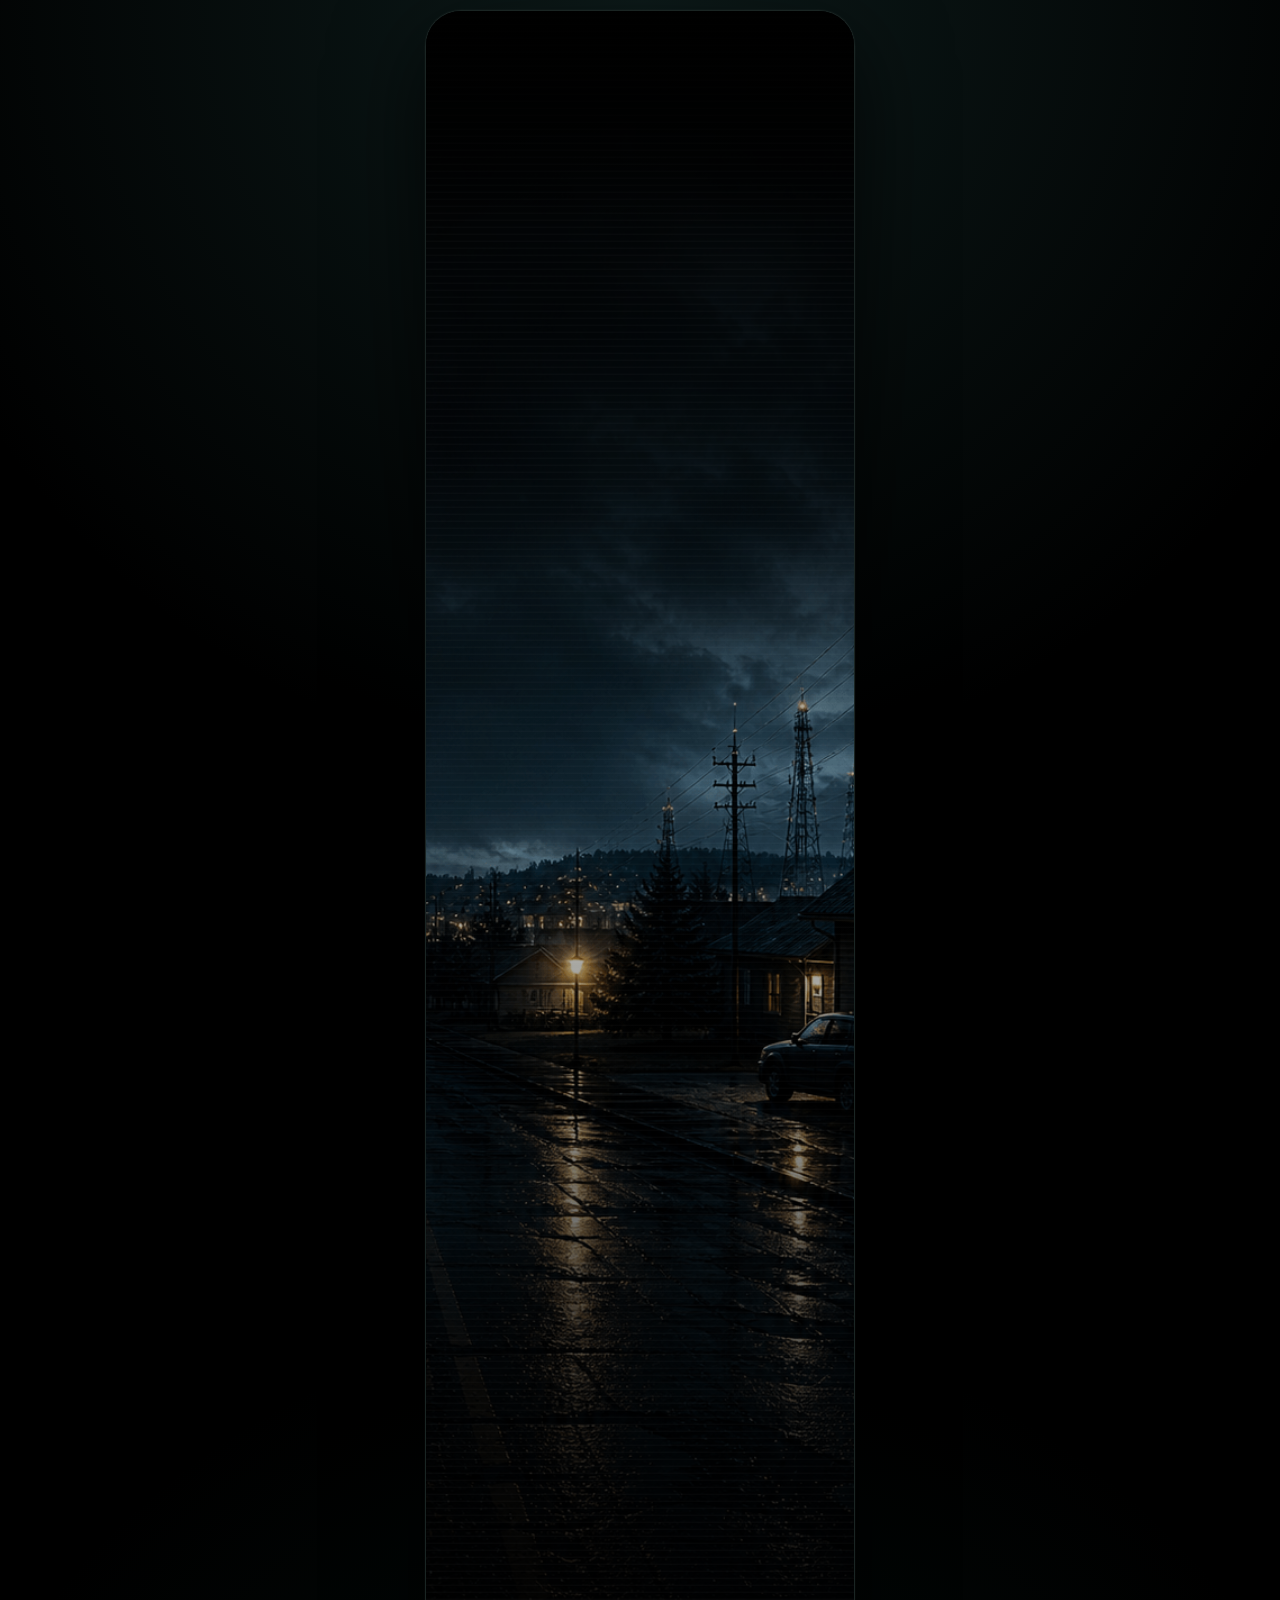
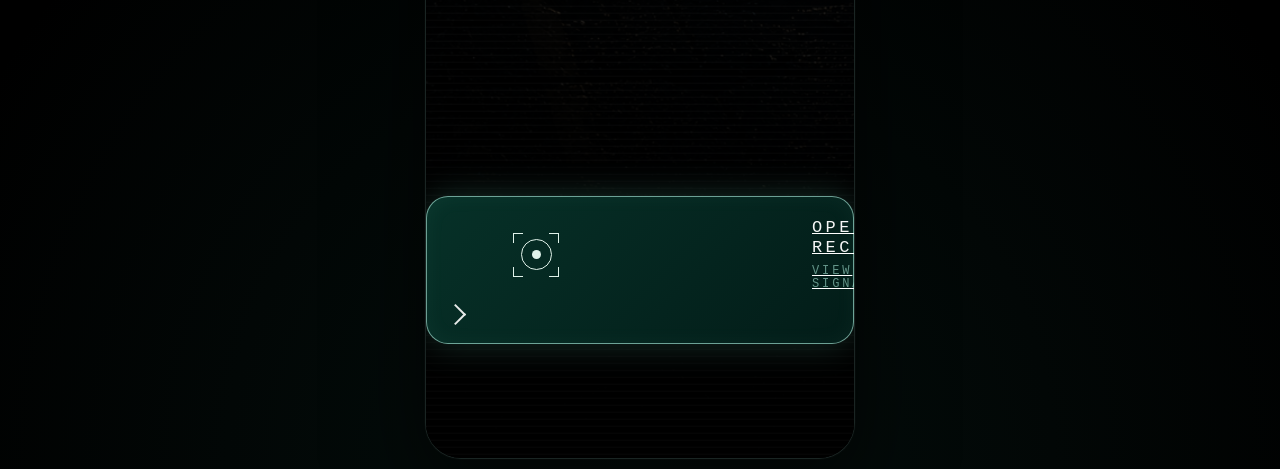
==== episode-1.html @ 71100e4d "Update episode-1.html" ====
<!doctype html>
<html lang="en">
<head>
  <meta charset="utf-8" />
  <meta name="viewport" content="width=device-width, initial-scale=1, viewport-fit=cover" />
  <meta name="theme-color" content="#050808" />
  <title>The Receiver — Signal 01</title>
  <link rel="stylesheet" href="./styles.css" />
</head>
<body>
  <main class="page">
    <section class="phone-shell episode-shell" aria-label="The Receiver Signal 01 screen">
      <img
        class="background-image"
        src="./assets/the_receiver_index_background.png"
        alt=""
        aria-hidden="true"
      />

      <div class="background-atmosphere" aria-hidden="true"></div>
      <div class="background-vignette episode-vignette" aria-hidden="true"></div>
      <div class="scanlines" aria-hidden="true"></div>
      <div class="top-fade episode-top-fade" aria-hidden="true"></div>

      <div class="episode-content">
        <header class="episode-header">
          <a class="back-link" href="./index.html" aria-label="Back to The Receiver">
            <span aria-hidden="true"></span>
          </a>

          <div class="episode-brand">
            <span class="episode-brand-mark" aria-hidden="true">
              <svg viewBox="0 0 48 48" role="img">
                <circle
                  cx="24"
                  cy="24"
                  r="22"
                  fill="none"
                  stroke="currentColor"
                  stroke-width="1.4"
                />
                <path
                  d="M6 24h10l3-8 5 18 5-26 5 16h8"
                  fill="none"
                  stroke="currentColor"
                  stroke-width="1.6"
                  stroke-linecap="round"
                  stroke-linejoin="round"
                />
              </svg>
            </span>
            <span>The Receiver</span>
          </div>
        </header>

        <section class="episode-title-block" aria-labelledby="episode-title">
          <p class="episode-kicker">Season 1 · Episode 1</p>
          <h1 id="episode-title">Signal 01</h1>
          <p class="episode-subtitle">The Night It Appeared</p>

          <div class="episode-wave-divider" aria-hidden="true">
            <span></span>
            <svg viewBox="0 0 120 24" focusable="false">
              <path d="M0 12H38L42 8L46 16L50 6L55 19L60 5L65 18L70 9L74 12H120" />
            </svg>
            <span></span>
          </div>
        </section>

        <section class="episode-story">
          <p>
            Brody Johnson is twenty-seven. He works late shifts at a distribution warehouse on the edge of Alder Reach, a small town in northern Ontario. Most people call it industrial. Brody calls it forgettable.
          </p>

          <p>
            The town sits beneath a web of towers and lines that hum day and night. Microwave dishes. Power stations. Fiber hubs. Infrastructure people drive past without thinking about. It’s not a place you visit. It’s a place you live your life in. Quiet. Cold. Predictable.
          </p>

          <p>
            On a Thursday in early October, Brody stepped onto his back deck during a break. He was taking a picture of the rain coming down Harding Street.
          </p>

          <p>
            That’s when he saw it.
          </p>

          <p>
            In the phone’s screen, something appeared in the frame that wasn’t on the deck.
          </p>

          <p>
            It looked like a piece of machinery — part lamp, part signal, part old instrument. Dark metal. Glass.
          </p>

          <p>
            It stayed there when he moved the phone. Not in the world exactly. In the frame.
          </p>

          <p>
            Brody doesn’t know what it is. But it feels like it’s trying to communicate.
          </p>
        </section>

        <aside class="signal-card">
          <div class="signal-card-icon" aria-hidden="true">
            <svg viewBox="0 0 48 48">
              <circle cx="24" cy="24" r="20" fill="none" stroke="currentColor" stroke-width="1.2" />
              <path d="M6 24h10l3-8 5 18 5-26 5 16h8" fill="none" stroke="currentColor" stroke-width="1.5" stroke-linecap="round" stroke-linejoin="round" />
            </svg>
          </div>

          <div>
            <h2>A recorded signal remains.</h2>
            <p>
              What does the signal mean? Is it trying to communicate something? Look closely. If it is, answer through the Receiver.
            </p>
          </div>
        </aside>

        <section class="episode-actions">
          <!-- Replace ./assets/signal-01.usdz with your final USDZ file path. -->
          <a
            class="primary-action episode-primary-action"
            href="./assets/signal-01.usdz"
            rel="ar"
            data-action="open-receiver"
          >
            <!-- Apple Quick Look prefers an image child inside rel=ar links.
                 This transparent SVG keeps the markup compatible without affecting the layout. -->
            <img
              class="ar-anchor-image"
              src="data:image/svg+xml,%3Csvg xmlns='http://www.w3.org/2000/svg' width='1' height='1'%3E%3C/svg%3E"
              alt=""
              aria-hidden="true"
            />

            <span class="action-icon receiver-icon" aria-hidden="true">
              <span class="corner top-left"></span>
              <span class="corner top-right"></span>
              <span class="corner bottom-left"></span>
              <span class="corner bottom-right"></span>
              <span class="target-ring"></span>
            </span>

            <span class="action-text">
              <span class="action-title">Open the Receiver</span>
              <span class="action-subtitle">View Signal 01</span>
            </span>

            <span class="chevron" aria-hidden="true"></span>
          </a>

          <form class="response-panel" data-response-form>
            <label for="signal-response">
              If you think the signal is trying to communicate, how would you respond?
            </label>

            <div class="response-row">
              <input
                id="signal-response"
                name="signal-response"
                type="text"
                autocomplete="off"
                placeholder="Type your response..."
                data-response-input
              />

              <button type="submit">
                Talk to the Signal
                <span aria-hidden="true"></span>
              </button>
            </div>

            <p class="response-message" data-response-message aria-live="polite"></p>
          </form>

          <div class="success-panel" data-success-panel hidden>
            <div class="success-icon" aria-hidden="true">✓</div>

            <div class="success-copy">
              <h2>Communication received</h2>
              <p>
                The signal in the lamp glows as if it received the communication back, then disappears entirely.
              </p>
            </div>

            <a class="signal-02-link" href="./episode-2.html">
              <span>Signal 02 is now open</span>
              <span aria-hidden="true"></span>
            </a>
          </div>

          <p class="device-note">
            This experience is only available on iPhone or iPad.
          </p>
        </section>
      </div>
    </section>
  </main>

  <script src="./script.js"></script>
</body>
</html>
---- styles.css ----
:root {
  --bg: #050808;
  --text: rgba(255, 255, 255, 0.94);
  --receiver-green: #a8e8d8;
  --receiver-green-muted: rgba(168, 232, 216, 0.58);
  --receiver-glow: rgba(120, 255, 220, 0.18);
  --radius-phone: 36px;
  --radius-card: 22px;
  --font-sans: Inter, ui-sans-serif, system-ui, -apple-system, BlinkMacSystemFont, "Segoe UI", sans-serif;
  --font-mono: "SF Mono", "IBM Plex Mono", "Roboto Mono", ui-monospace, Menlo, Monaco, Consolas, monospace;
}

* {
  box-sizing: border-box;
}

html,
body {
  min-height: 100%;
  margin: 0;
  background: #000;
  color: var(--text);
  font-family: var(--font-sans);
}

button,
input,
textarea {
  font: inherit;
}

button {
  cursor: pointer;
}

.page {
  min-height: 100vh;
  width: 100%;
  display: grid;
  place-items: center;
  padding: 10px;
  background:
    radial-gradient(circle at 50% 0%, rgba(40, 84, 82, 0.32), transparent 36%),
    radial-gradient(circle at 50% 100%, rgba(20, 70, 60, 0.22), transparent 35%),
    #000;
}

.phone-shell {
  position: relative;
  width: min(100%, 430px);
  min-height: 860px;
  overflow: hidden;
  border-radius: var(--radius-phone);
  border: 1px solid rgba(168, 232, 216, 0.13);
  background: var(--bg);
  box-shadow:
    0 30px 90px rgba(0, 0, 0, 0.72),
    0 0 0 1px rgba(255, 255, 255, 0.02),
    inset 0 0 0 1px rgba(255, 255, 255, 0.035);
}

.background-image {
  position: absolute;
  inset: 0;
  width: 100%;
  height: 100%;
  min-height: 860px;
  object-fit: cover;
  object-position: center center;
  opacity: 1;
  pointer-events: none;
}

.background-atmosphere {
  position: absolute;
  inset: 0;
  background:
    radial-gradient(circle at 50% 35%, rgba(8, 26, 28, 0.06), transparent 30%),
    radial-gradient(circle at 50% 86%, rgba(0, 0, 0, 0.36), transparent 36%);
  pointer-events: none;
}

.background-vignette {
  position: absolute;
  inset: 0;
  background:
    linear-gradient(
      180deg,
      rgba(0, 0, 0, 0.78) 0%,
      rgba(0, 0, 0, 0.48) 18%,
      rgba(0, 0, 0, 0.18) 38%,
      rgba(0, 0, 0, 0.58) 62%,
      rgba(0, 0, 0, 0.94) 100%
    ),
    radial-gradient(circle at 50% 50%, transparent 32%, rgba(0, 0, 0, 0.68) 100%);
  pointer-events: none;
}

.scanlines {
  position: absolute;
  inset: 0;
  opacity: 0.032;
  background-image: linear-gradient(
    to bottom,
    transparent 0,
    transparent 5px,
    rgba(255, 255, 255, 0.6) 6px
  );
  background-size: 100% 7px;
  pointer-events: none;
}

.top-fade {
  position: absolute;
  inset: 0 0 auto 0;
  height: 220px;
  background:
    linear-gradient(
      to bottom,
      rgba(0, 0, 0, 0.92) 0%,
      rgba(0, 0, 0, 0.74) 44%,
      rgba(0, 0, 0, 0.38) 72%,
      transparent 100%
    );
  pointer-events: none;
}

.content {
  position: relative;
  z-index: 2;
  min-height: 860px;
  display: flex;
  flex-direction: column;
  padding: 0 36px 34px;
}

.hero {
  margin-top: 220px;
}

.hero h1 {
  margin: 0;
  font-family: var(--font-mono);
  font-weight: 300;
  font-size: 52px;
  line-height: 1.15;
  letter-spacing: 0.24em;
  text-transform: uppercase;
  color: #fff;
  text-shadow:
    0 0 12px rgba(255, 255, 255, 0.46),
    0 0 32px rgba(168, 232, 216, 0.12);
}

.wave-divider {
  display: flex;
  align-items: center;
  gap: 12px;
  margin-top: 26px;
  color: rgba(255, 255, 255, 0.32);
}

.divider-line {
  height: 1px;
  flex: 1;
  background: rgba(255, 255, 255, 0.22);
}

.wave-divider svg {
  width: 56px;
  height: 18px;
}

.wave-divider path {
  fill: none;
  stroke: currentColor;
  stroke-width: 1.25;
  stroke-linecap: round;
  stroke-linejoin: round;
}

.story-copy {
  max-width: 335px;
  margin: 32px 0 0;
  color: rgba(244, 244, 245, 0.92);
  font-size: 18px;
  line-height: 1.58;
  letter-spacing: -0.012em;
  text-shadow: 0 1px 16px rgba(0, 0, 0, 0.35);
}

.story-copy-last {
  margin-top: 24px;
}

.actions {
  margin-top: auto;
  padding-top: 38px;
  display: grid;
  gap: 16px;
}

.primary-action,
.secondary-action {
  width: 100%;
  min-height: 91px;
  display: grid;
  grid-template-columns: 48px 1fr 20px;
  align-items: center;
  gap: 16px;
  text-align: left;
  border-radius: var(--radius-card);
  backdrop-filter: blur(12px);
  transition:
    transform 160ms ease,
    border-color 160ms ease,
    background 160ms ease,
    box-shadow 160ms ease;
}

.primary-action {
  padding: 21px;
  border: 1px solid rgba(168, 232, 216, 0.64);
  color: #fff;
  background:
    linear-gradient(135deg, rgba(8, 61, 50, 0.80), rgba(3, 34, 29, 0.82));
  box-shadow:
    0 0 34px var(--receiver-glow),
    inset 0 0 22px rgba(167, 243, 208, 0.045);
}

.secondary-action {
  padding: 21px;
  border: 1px solid rgba(255, 255, 255, 0.13);
  color: rgba(255, 255, 255, 0.58);
  background:
    linear-gradient(135deg, rgba(0, 0, 0, 0.48), rgba(10, 10, 10, 0.28));
  box-shadow: inset 0 0 20px rgba(255, 255, 255, 0.025);
}

.primary-action:hover,
.secondary-action:hover {
  transform: translateY(-1px);
}

.primary-action:hover {
  border-color: rgba(206, 255, 243, 0.82);
  box-shadow:
    0 0 42px rgba(120, 255, 220, 0.23),
    inset 0 0 18px rgba(167, 243, 208, 0.08);
}

.secondary-action:hover {
  border-color: rgba(255, 255, 255, 0.20);
  background: rgba(255, 255, 255, 0.04);
}

.action-icon {
  width: 48px;
  height: 48px;
  flex: 0 0 auto;
}

.receiver-icon {
  position: relative;
  display: grid;
  place-items: center;
  color: rgba(236, 253, 245, 0.95);
}

.target-ring {
  width: 31px;
  height: 31px;
  border: 1.4px solid currentColor;
  border-radius: 50%;
  position: relative;
}

.target-ring::after {
  content: "";
  position: absolute;
  inset: 10px;
  border-radius: 50%;
  background: currentColor;
}

.corner {
  position: absolute;
  width: 10px;
  height: 10px;
  color: currentColor;
}

.top-left {
  left: 1px;
  top: 2px;
  border-left: 1.5px solid currentColor;
  border-top: 1.5px solid currentColor;
}

.top-right {
  right: 1px;
  top: 2px;
  border-right: 1.5px solid currentColor;
  border-top: 1.5px solid currentColor;
}

.bottom-left {
  left: 1px;
  bottom: 2px;
  border-left: 1.5px solid currentColor;
  border-bottom: 1.5px solid currentColor;
}

.bottom-right {
  right: 1px;
  bottom: 2px;
  border-right: 1.5px solid currentColor;
  border-bottom: 1.5px solid currentColor;
}

.list-icon {
  display: grid;
  place-content: center;
  gap: 5px;
  width: 48px;
  height: 48px;
  border: 1px solid rgba(255, 255, 255, 0.12);
  border-radius: 14px;
  background: rgba(255, 255, 255, 0.035);
}

.list-icon span {
  width: 22px;
  height: 2px;
  background: currentColor;
  border-radius: 999px;
  opacity: 0.72;
}

.action-text {
  min-width: 0;
  display: grid;
  gap: 7px;
}

.action-title {
  display: block;
  font-family: var(--font-mono);
  font-size: 17px;
  line-height: 1.18;
  text-transform: uppercase;
  letter-spacing: 0.20em;
  color: rgba(255, 255, 255, 0.96);
}

.secondary-action .action-title {
  color: rgba(255, 255, 255, 0.62);
}

.action-subtitle {
  display: block;
  font-family: var(--font-mono);
  font-size: 12px;
  line-height: 1.1;
  text-transform: uppercase;
  letter-spacing: 0.24em;
  color: var(--receiver-green-muted);
}

.secondary-action .action-subtitle {
  color: rgba(255, 255, 255, 0.35);
}

.chevron {
  width: 15px;
  height: 15px;
  border-top: 2px solid currentColor;
  border-right: 2px solid currentColor;
  transform: rotate(45deg);
  opacity: 0.9;
}

.secondary-action .chevron {
  opacity: 0.58;
}

@media (max-width: 420px) {
  .page {
    padding: 0;
    display: block;
  }

  .phone-shell {
    width: 100%;
    min-height: 100vh;
    border-radius: 0;
    border: 0;
  }

  .background-image {
    min-height: 100vh;
  }

  .content {
    min-height: 100vh;
    padding-left: 28px;
    padding-right: 28px;
    padding-bottom: max(28px, env(safe-area-inset-bottom));
  }

  .hero {
    margin-top: 205px;
  }

  .hero h1 {
    font-size: 47px;
    letter-spacing: 0.22em;
  }

  .story-copy {
    font-size: 18px;
  }

  .primary-action,
  .secondary-action {
    grid-template-columns: 48px 1fr 18px;
    gap: 14px;
    padding-left: 20px;
    padding-right: 20px;
  }

  .action-title {
    font-size: 16px;
    letter-spacing: 0.18em;
  }

  .action-subtitle {
    font-size: 11px;
    letter-spacing: 0.22em;
  }
}

@media (max-width: 360px) {
  .content {
    padding-left: 22px;
    padding-right: 22px;
  }

  .hero {
    margin-top: 185px;
  }

  .hero h1 {
    font-size: 42px;
    letter-spacing: 0.19em;
  }

  .story-copy {
    font-size: 17px;
  }

  .action-title {
    font-size: 15px;
    letter-spacing: 0.14em;
  }
}

@media (prefers-reduced-motion: reduce) {
  *,
  *::before,
  *::after {
    transition: none !important;
    animation: none !important;
  }
}
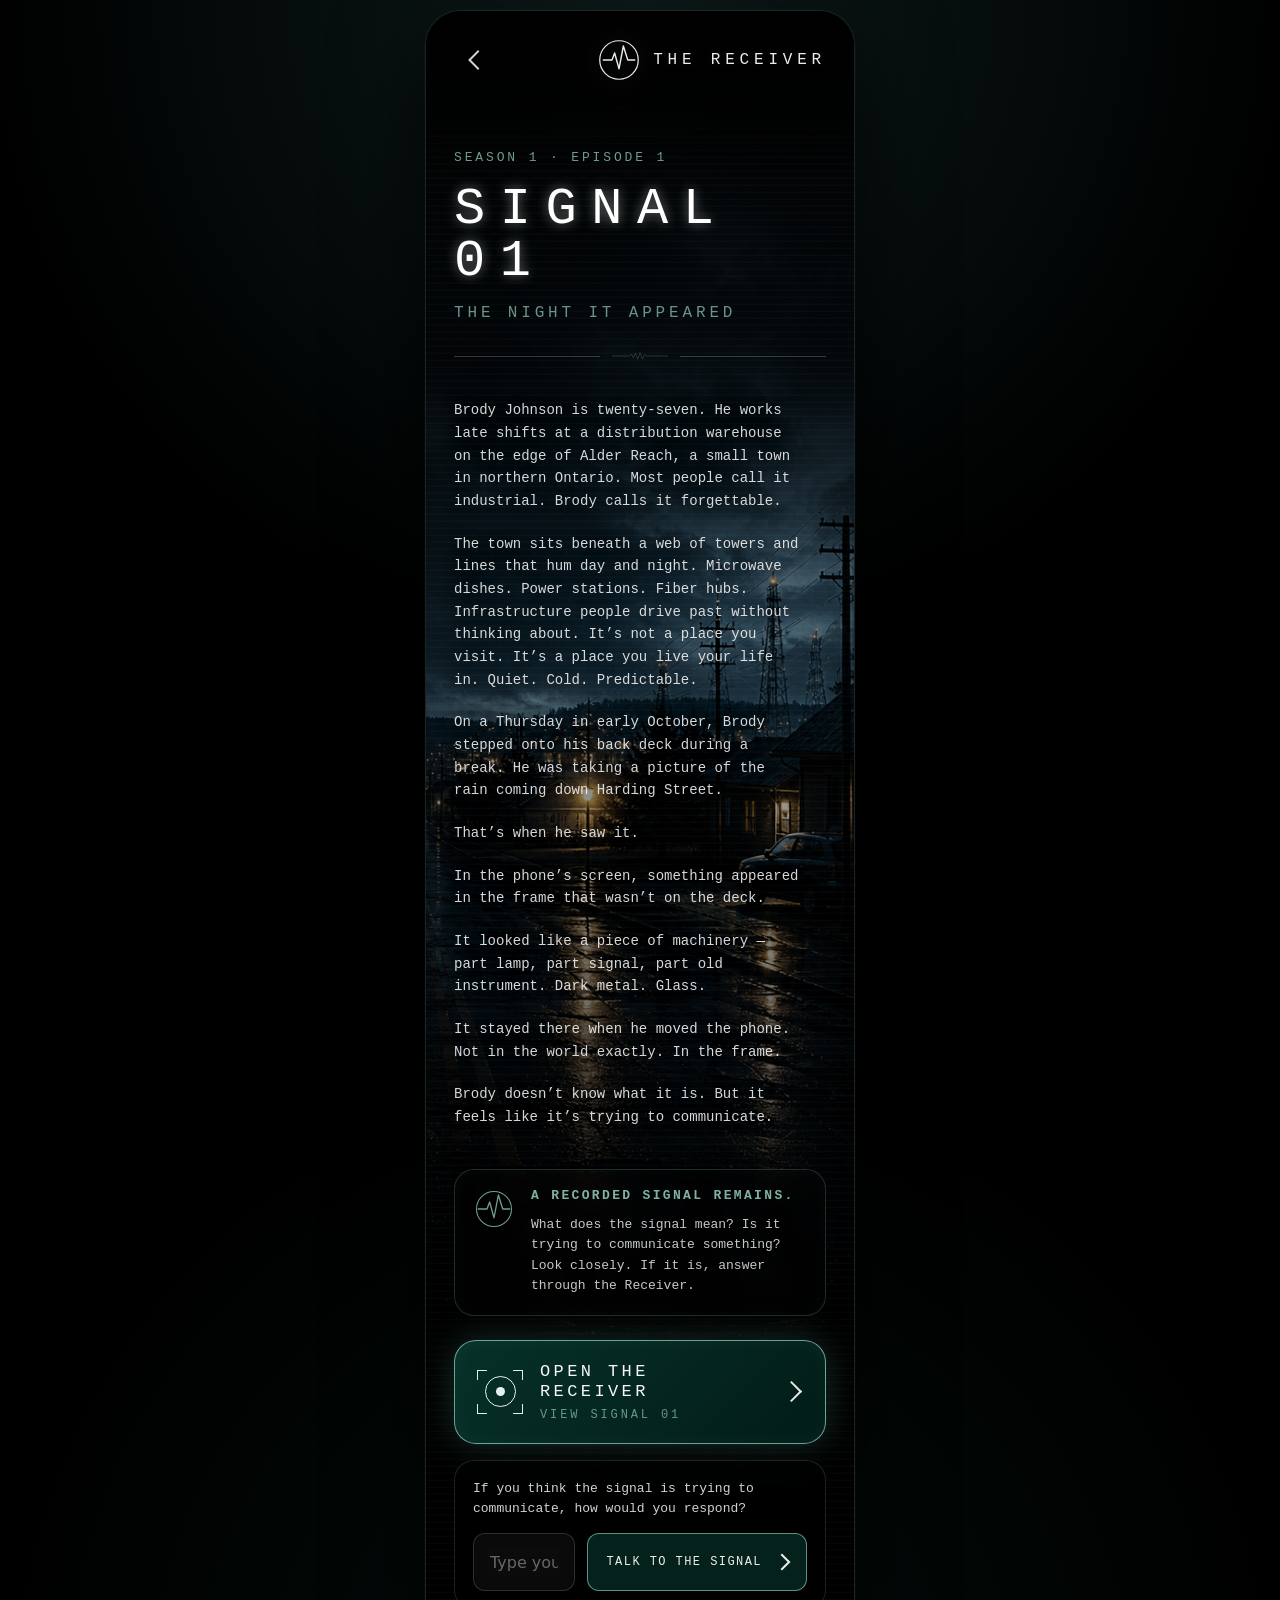
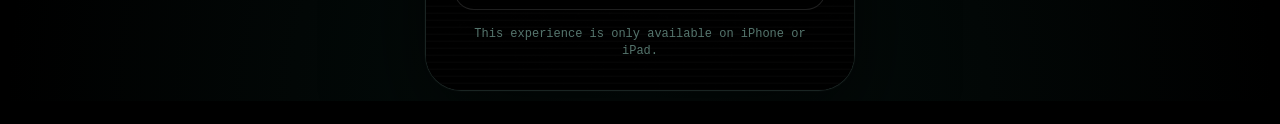
==== commit 807cf165: "Update episode-1.html" ====
--- a/episode-1.html
+++ b/episode-1.html
@@ -118,15 +118,12 @@
         </aside>
 
         <section class="episode-actions">
-          <!-- Replace ./assets/signal-01.usdz with your final USDZ file path. -->
           <a
             class="primary-action episode-primary-action"
             href="./assets/signal-01.usdz"
             rel="ar"
             data-action="open-receiver"
           >
-            <!-- Apple Quick Look prefers an image child inside rel=ar links.
-                 This transparent SVG keeps the markup compatible without affecting the layout. -->
             <img
               class="ar-anchor-image"
               src="data:image/svg+xml,%3Csvg xmlns='http://www.w3.org/2000/svg' width='1' height='1'%3E%3C/svg%3E"
@@ -165,19 +162,28 @@
                 data-response-input
               />
 
-              <button type="submit">
+              <button type="submit" data-response-submit>
                 Talk to the Signal
                 <span aria-hidden="true"></span>
               </button>
             </div>
-
-            <p class="response-message" data-response-message aria-live="polite"></p>
           </form>
 
-          <div class="success-panel" data-success-panel hidden>
-            <div class="success-icon" aria-hidden="true">✓</div>
-
-            <div class="success-copy">
+          <div class="reaction-panel reaction-panel-failed" data-failure-panel hidden>
+            <div class="reaction-icon" aria-hidden="true">—</div>
+
+            <div class="reaction-copy">
+              <h2>The signal did not react</h2>
+              <p>
+                It must be expecting something else.
+              </p>
+            </div>
+          </div>
+
+          <div class="reaction-panel reaction-panel-success" data-success-panel hidden>
+            <div class="reaction-icon" aria-hidden="true">✓</div>
+
+            <div class="reaction-copy">
               <h2>Communication received</h2>
               <p>
                 The signal in the lamp glows as if it received the communication back, then disappears entirely.
--- a/styles.css
+++ b/styles.css
@@ -474,3 +474,464 @@
     animation: none !important;
   }
 }
+/* Episode 1 page */
+
+.episode-shell {
+  min-height: 980px;
+}
+
+.episode-vignette {
+  background:
+    linear-gradient(
+      180deg,
+      rgba(0, 0, 0, 0.76) 0%,
+      rgba(0, 0, 0, 0.48) 18%,
+      rgba(0, 0, 0, 0.28) 36%,
+      rgba(0, 0, 0, 0.72) 74%,
+      rgba(0, 0, 0, 0.98) 100%
+    ),
+    radial-gradient(circle at 50% 50%, transparent 30%, rgba(0, 0, 0, 0.72) 100%);
+}
+
+.episode-top-fade {
+  height: 170px;
+  background:
+    linear-gradient(
+      to bottom,
+      rgba(0, 0, 0, 0.92) 0%,
+      rgba(0, 0, 0, 0.68) 58%,
+      transparent 100%
+    );
+}
+
+.episode-content {
+  position: relative;
+  z-index: 2;
+  min-height: 980px;
+  display: flex;
+  flex-direction: column;
+  padding: 28px 28px 30px;
+}
+
+.episode-header {
+  display: flex;
+  align-items: center;
+  justify-content: space-between;
+}
+
+.back-link {
+  position: relative;
+  width: 42px;
+  height: 42px;
+  display: grid;
+  place-items: center;
+  border-radius: 50%;
+  color: rgba(255, 255, 255, 0.82);
+  text-decoration: none;
+}
+
+.back-link span {
+  width: 14px;
+  height: 14px;
+  border-left: 2px solid currentColor;
+  border-bottom: 2px solid currentColor;
+  transform: rotate(45deg);
+  margin-left: 6px;
+}
+
+.episode-brand {
+  display: inline-flex;
+  align-items: center;
+  gap: 13px;
+  font-family: var(--font-mono);
+  font-size: 16px;
+  text-transform: uppercase;
+  letter-spacing: 0.30em;
+  color: rgba(255, 255, 255, 0.92);
+  text-shadow: 0 0 14px rgba(255, 255, 255, 0.12);
+}
+
+.episode-brand-mark {
+  display: grid;
+  place-items: center;
+  width: 42px;
+  height: 42px;
+  color: rgba(255, 255, 255, 0.92);
+  border-radius: 50%;
+  background: rgba(0, 0, 0, 0.28);
+  filter: drop-shadow(0 0 14px rgba(205, 255, 244, 0.10));
+}
+
+.episode-brand-mark svg {
+  width: 42px;
+  height: 42px;
+}
+
+.episode-title-block {
+  margin-top: 70px;
+}
+
+.episode-kicker {
+  margin: 0;
+  font-family: var(--font-mono);
+  font-size: 13px;
+  line-height: 1;
+  text-transform: uppercase;
+  letter-spacing: 0.22em;
+  color: rgba(168, 232, 216, 0.66);
+}
+
+.episode-title-block h1 {
+  margin: 20px 0 0;
+  font-family: var(--font-mono);
+  font-weight: 300;
+  font-size: 52px;
+  line-height: 1;
+  text-transform: uppercase;
+  letter-spacing: 0.28em;
+  color: #fff;
+  text-shadow:
+    0 0 12px rgba(255, 255, 255, 0.42),
+    0 0 28px rgba(168, 232, 216, 0.12);
+}
+
+.episode-subtitle {
+  margin: 16px 0 0;
+  font-family: var(--font-mono);
+  font-size: 16px;
+  line-height: 1.2;
+  text-transform: uppercase;
+  letter-spacing: 0.24em;
+  color: rgba(168, 232, 216, 0.62);
+}
+
+.episode-wave-divider {
+  display: flex;
+  align-items: center;
+  gap: 12px;
+  margin-top: 24px;
+  color: rgba(255, 255, 255, 0.28);
+}
+
+.episode-wave-divider span {
+  height: 1px;
+  flex: 1;
+  background: rgba(255, 255, 255, 0.20);
+}
+
+.episode-wave-divider svg {
+  width: 56px;
+  height: 18px;
+}
+
+.episode-wave-divider path {
+  fill: none;
+  stroke: currentColor;
+  stroke-width: 1.25;
+  stroke-linecap: round;
+  stroke-linejoin: round;
+}
+
+.episode-story {
+  margin-top: 34px;
+  max-width: 345px;
+  font-family: var(--font-mono);
+  font-size: 14px;
+  line-height: 1.62;
+  color: rgba(245, 245, 245, 0.88);
+  text-shadow: 0 1px 16px rgba(0, 0, 0, 0.42);
+}
+
+.episode-story p {
+  margin: 0 0 20px;
+}
+
+.signal-card {
+  margin-top: 20px;
+  display: grid;
+  grid-template-columns: 42px 1fr;
+  gap: 16px;
+  padding: 18px;
+  border-radius: 20px;
+  border: 1px solid rgba(168, 232, 216, 0.18);
+  background: rgba(0, 0, 0, 0.36);
+  box-shadow:
+    inset 0 0 18px rgba(167, 243, 208, 0.025),
+    0 18px 40px rgba(0, 0, 0, 0.24);
+  backdrop-filter: blur(10px);
+}
+
+.signal-card-icon {
+  color: rgba(168, 232, 216, 0.68);
+}
+
+.signal-card-icon svg {
+  width: 42px;
+  height: 42px;
+}
+
+.signal-card h2 {
+  margin: 0;
+  font-family: var(--font-mono);
+  font-size: 13px;
+  line-height: 1.3;
+  text-transform: uppercase;
+  letter-spacing: 0.18em;
+  color: rgba(168, 232, 216, 0.76);
+}
+
+.signal-card p {
+  margin: 10px 0 0;
+  font-family: var(--font-mono);
+  font-size: 13px;
+  line-height: 1.58;
+  color: rgba(255, 255, 255, 0.78);
+}
+
+.episode-actions {
+  margin-top: 24px;
+  display: grid;
+  gap: 16px;
+}
+
+.episode-primary-action {
+  text-decoration: none;
+}
+
+.ar-anchor-image {
+  position: absolute;
+  width: 1px;
+  height: 1px;
+  opacity: 0;
+  pointer-events: none;
+}
+
+.response-panel {
+  display: grid;
+  gap: 14px;
+  padding: 18px;
+  border-radius: 20px;
+  border: 1px solid rgba(255, 255, 255, 0.12);
+  background: rgba(0, 0, 0, 0.38);
+  backdrop-filter: blur(10px);
+}
+
+.response-panel label {
+  font-family: var(--font-mono);
+  font-size: 13px;
+  line-height: 1.55;
+  color: rgba(255, 255, 255, 0.82);
+}
+
+.response-row {
+  display: grid;
+  grid-template-columns: 1fr auto;
+  gap: 12px;
+}
+
+.response-row input {
+  min-width: 0;
+  width: 100%;
+  height: 58px;
+  padding: 0 16px;
+  border-radius: 12px;
+  border: 1px solid rgba(168, 232, 216, 0.18);
+  outline: none;
+  color: rgba(255, 255, 255, 0.92);
+  background: rgba(255, 255, 255, 0.045);
+  box-shadow: inset 0 0 14px rgba(0, 0, 0, 0.24);
+}
+
+.response-row input::placeholder {
+  color: rgba(255, 255, 255, 0.38);
+}
+
+.response-row input:focus {
+  border-color: rgba(168, 232, 216, 0.62);
+  box-shadow:
+    0 0 22px rgba(120, 255, 220, 0.10),
+    inset 0 0 14px rgba(0, 0, 0, 0.24);
+}
+
+.response-row button {
+  height: 58px;
+  min-width: 150px;
+  display: inline-flex;
+  align-items: center;
+  justify-content: center;
+  gap: 14px;
+  padding: 0 18px;
+  border-radius: 12px;
+  border: 1px solid rgba(168, 232, 216, 0.56);
+  font-family: var(--font-mono);
+  font-size: 12px;
+  line-height: 1;
+  text-transform: uppercase;
+  letter-spacing: 0.12em;
+  color: rgba(255, 255, 255, 0.92);
+  background: rgba(8, 61, 50, 0.54);
+}
+
+.response-row button span {
+  width: 12px;
+  height: 12px;
+  border-top: 2px solid currentColor;
+  border-right: 2px solid currentColor;
+  transform: rotate(45deg);
+}
+
+.response-message {
+  min-height: 22px;
+  margin: 0;
+  font-family: var(--font-mono);
+  font-size: 13px;
+  line-height: 1.5;
+}
+
+.response-message.is-error {
+  color: rgba(255, 92, 74, 0.94);
+}
+
+.success-panel {
+  display: grid;
+  grid-template-columns: 42px 1fr auto;
+  gap: 16px;
+  align-items: center;
+  padding: 18px;
+  border-radius: 20px;
+  border: 1px solid rgba(168, 232, 216, 0.45);
+  background: rgba(6, 78, 59, 0.28);
+  box-shadow:
+    0 0 28px rgba(120, 255, 220, 0.12),
+    inset 0 0 18px rgba(167, 243, 208, 0.035);
+}
+
+.success-icon {
+  display: grid;
+  place-items: center;
+  width: 42px;
+  height: 42px;
+  border-radius: 50%;
+  border: 1px solid rgba(168, 232, 216, 0.62);
+  color: rgba(213, 255, 243, 0.96);
+  font-size: 24px;
+}
+
+.success-copy h2 {
+  margin: 0;
+  font-family: var(--font-mono);
+  font-size: 13px;
+  line-height: 1.25;
+  text-transform: uppercase;
+  letter-spacing: 0.16em;
+  color: rgba(168, 232, 216, 0.80);
+}
+
+.success-copy p {
+  margin: 8px 0 0;
+  font-family: var(--font-mono);
+  font-size: 12px;
+  line-height: 1.45;
+  color: rgba(255, 255, 255, 0.84);
+}
+
+.signal-02-link {
+  display: grid;
+  grid-template-columns: 1fr auto;
+  align-items: center;
+  gap: 12px;
+  padding-left: 16px;
+  border-left: 1px solid rgba(168, 232, 216, 0.20);
+  font-family: var(--font-mono);
+  font-size: 13px;
+  line-height: 1.35;
+  text-transform: uppercase;
+  letter-spacing: 0.13em;
+  color: rgba(168, 232, 216, 0.86);
+  text-decoration: none;
+}
+
+.signal-02-link span:last-child {
+  width: 12px;
+  height: 12px;
+  border-top: 2px solid currentColor;
+  border-right: 2px solid currentColor;
+  transform: rotate(45deg);
+}
+
+.device-note {
+  margin: 0;
+  text-align: center;
+  font-family: var(--font-mono);
+  font-size: 12px;
+  line-height: 1.4;
+  color: rgba(168, 232, 216, 0.50);
+}
+
+@media (max-width: 420px) {
+  .episode-shell {
+    width: 100%;
+    min-height: 100vh;
+    border-radius: 0;
+    border: 0;
+  }
+
+  .episode-content {
+    min-height: 100vh;
+    padding: 24px 22px max(28px, env(safe-area-inset-bottom));
+  }
+
+  .episode-title-block {
+    margin-top: 58px;
+  }
+
+  .episode-title-block h1 {
+    font-size: 48px;
+    letter-spacing: 0.23em;
+  }
+
+  .episode-subtitle {
+    font-size: 14px;
+    letter-spacing: 0.20em;
+  }
+
+  .episode-story {
+    font-size: 13px;
+  }
+
+  .response-row {
+    grid-template-columns: 1fr;
+  }
+
+  .response-row button {
+    width: 100%;
+  }
+
+  .success-panel {
+    grid-template-columns: 42px 1fr;
+  }
+
+  .signal-02-link {
+    grid-column: 1 / -1;
+    padding-left: 0;
+    padding-top: 14px;
+    border-left: 0;
+    border-top: 1px solid rgba(168, 232, 216, 0.20);
+  }
+}
+
+@media (max-width: 360px) {
+  .episode-brand {
+    font-size: 14px;
+    letter-spacing: 0.22em;
+  }
+
+  .episode-title-block h1 {
+    font-size: 42px;
+    letter-spacing: 0.20em;
+  }
+
+  .episode-story {
+    font-size: 12.5px;
+  }
+}
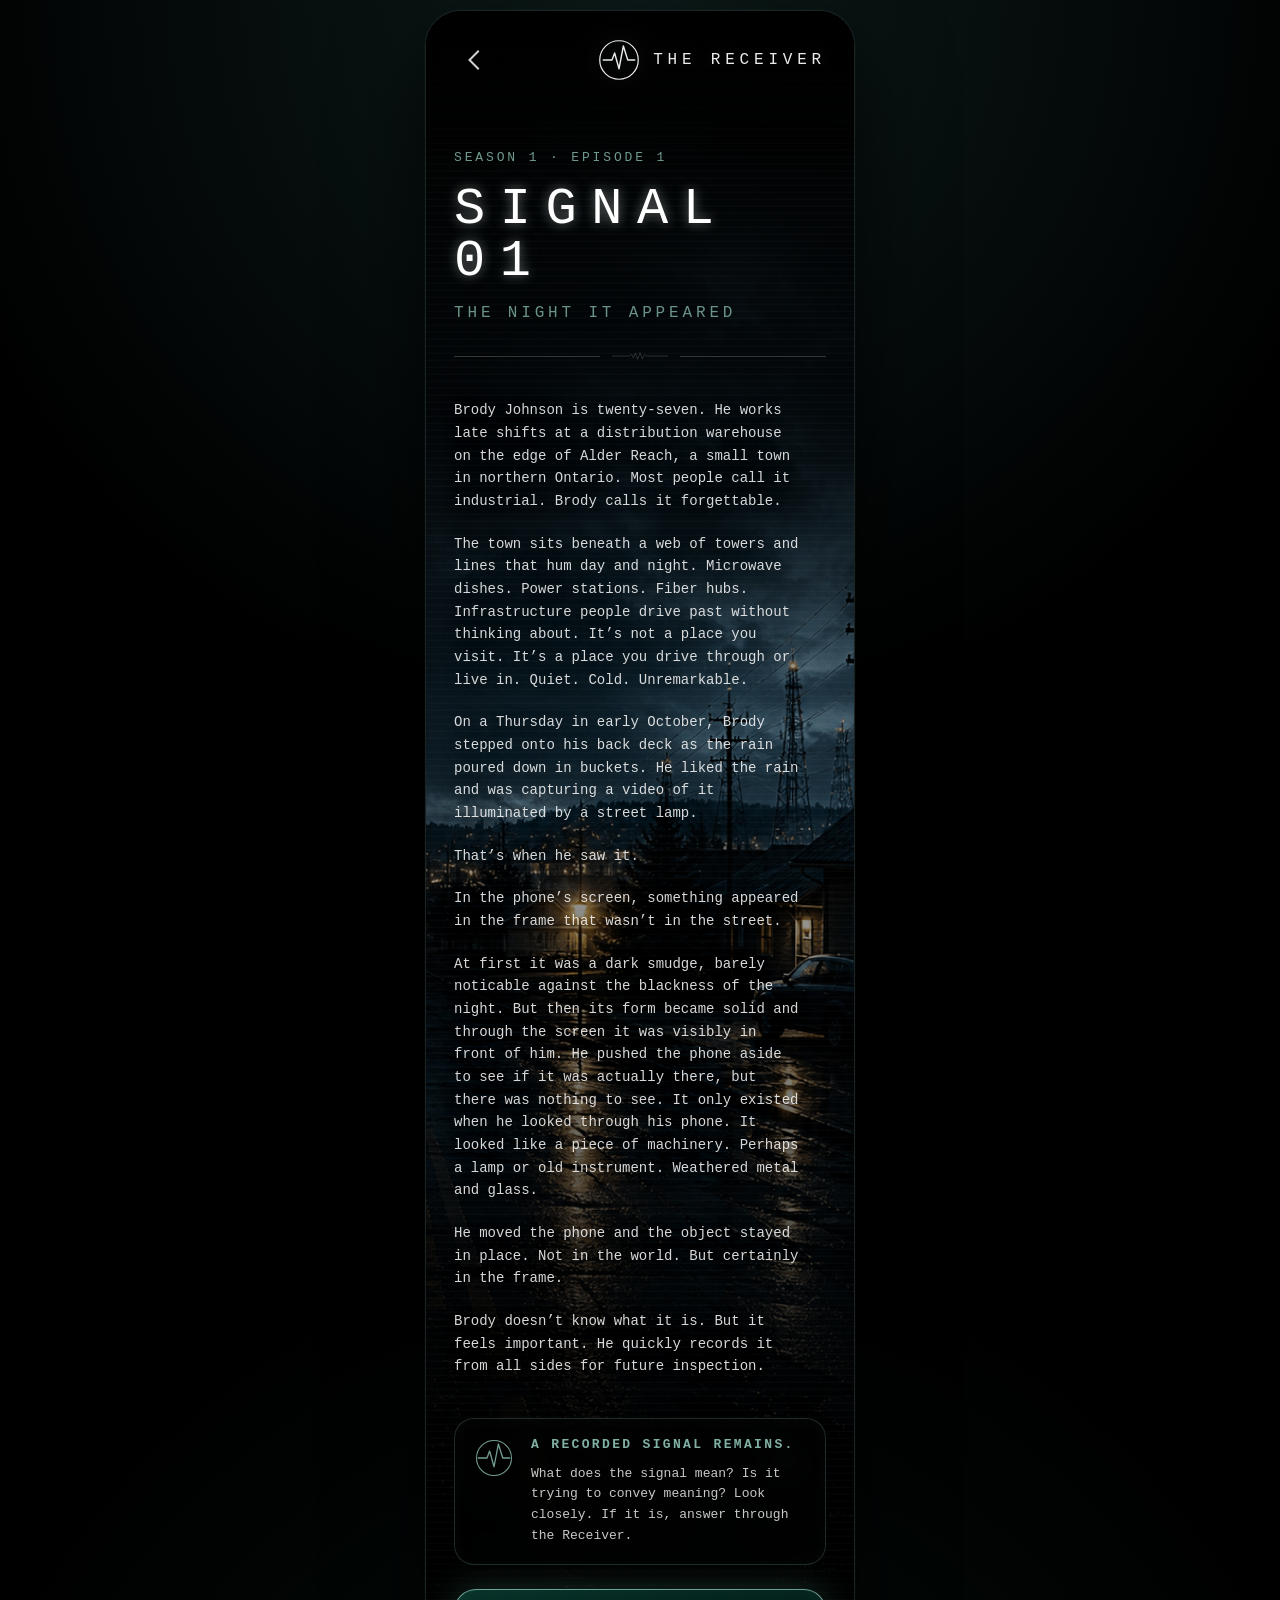
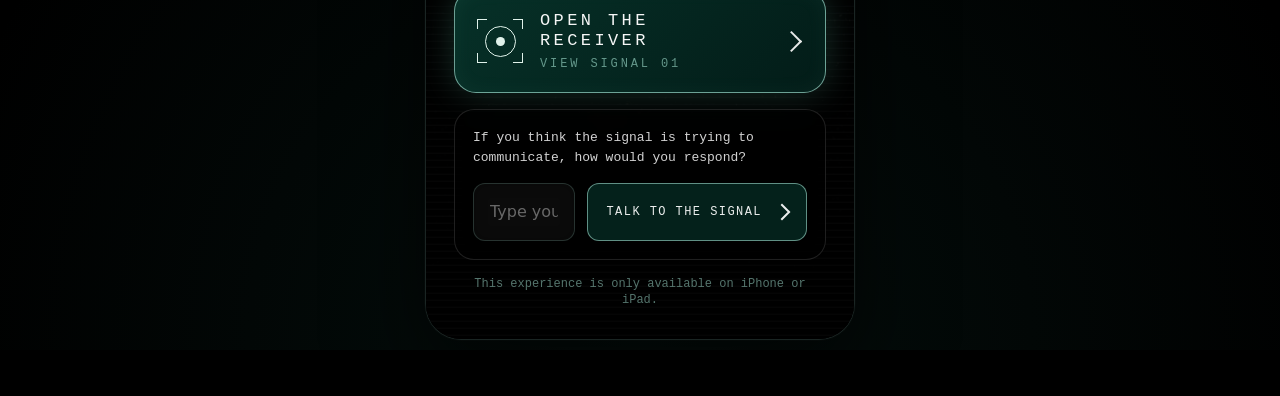
==== commit 995b2ac6: "Update episode-1.html" ====
--- a/episode-1.html
+++ b/episode-1.html
@@ -31,22 +31,8 @@
           <div class="episode-brand">
             <span class="episode-brand-mark" aria-hidden="true">
               <svg viewBox="0 0 48 48" role="img">
-                <circle
-                  cx="24"
-                  cy="24"
-                  r="22"
-                  fill="none"
-                  stroke="currentColor"
-                  stroke-width="1.4"
-                />
-                <path
-                  d="M6 24h10l3-8 5 18 5-26 5 16h8"
-                  fill="none"
-                  stroke="currentColor"
-                  stroke-width="1.6"
-                  stroke-linecap="round"
-                  stroke-linejoin="round"
-                />
+                <circle cx="24" cy="24" r="22" fill="none" stroke="currentColor" stroke-width="1.4" />
+                <path d="M6 24h10l3-8 5 18 5-26 5 16h8" fill="none" stroke="currentColor" stroke-width="1.6" stroke-linecap="round" stroke-linejoin="round" />
               </svg>
             </span>
             <span>The Receiver</span>
@@ -73,11 +59,11 @@
           </p>
 
           <p>
-            The town sits beneath a web of towers and lines that hum day and night. Microwave dishes. Power stations. Fiber hubs. Infrastructure people drive past without thinking about. It’s not a place you visit. It’s a place you live your life in. Quiet. Cold. Predictable.
-          </p>
-
-          <p>
-            On a Thursday in early October, Brody stepped onto his back deck during a break. He was taking a picture of the rain coming down Harding Street.
+            The town sits beneath a web of towers and lines that hum day and night. Microwave dishes. Power stations. Fiber hubs. Infrastructure people drive past without thinking about. It’s not a place you visit. It’s a place you drive through or live in. Quiet. Cold. Unremarkable.
+          </p>
+
+          <p>
+            On a Thursday in early October, Brody stepped onto his back deck as the rain poured down in buckets. He liked the rain and was capturing a video of it illuminated by a street lamp.
           </p>
 
           <p>
@@ -85,19 +71,19 @@
           </p>
 
           <p>
-            In the phone’s screen, something appeared in the frame that wasn’t on the deck.
-          </p>
-
-          <p>
-            It looked like a piece of machinery — part lamp, part signal, part old instrument. Dark metal. Glass.
-          </p>
-
-          <p>
-            It stayed there when he moved the phone. Not in the world exactly. In the frame.
-          </p>
-
-          <p>
-            Brody doesn’t know what it is. But it feels like it’s trying to communicate.
+            In the phone’s screen, something appeared in the frame that wasn’t in the street.
+          </p>
+
+          <p>
+            At first it was a dark smudge, barely noticable against the blackness of the night. But then its form became solid and through the screen it was visibly in front of him. He pushed the phone aside to see if it was actually there, but there was nothing to see. It only existed when he looked through his phone. It looked like a piece of machinery. Perhaps a lamp or old instrument. Weathered metal and glass.
+          </p>
+
+          <p>
+            He moved the phone and the object stayed in place. Not in the world. But certainly in the frame.
+          </p>
+
+          <p>
+            Brody doesn’t know what it is. But it feels important. He quickly records it from all sides for future inspection.
           </p>
         </section>
 
@@ -112,7 +98,7 @@
           <div>
             <h2>A recorded signal remains.</h2>
             <p>
-              What does the signal mean? Is it trying to communicate something? Look closely. If it is, answer through the Receiver.
+              What does the signal mean? Is it trying to convey meaning? Look closely. If it is, answer through the Receiver.
             </p>
           </div>
         </aside>
@@ -147,7 +133,11 @@
             <span class="chevron" aria-hidden="true"></span>
           </a>
 
-          <form class="response-panel" data-response-form>
+          <form
+            class="response-panel"
+            data-response-form
+            data-signal-endpoint="/api/signal-01/respond"
+          >
             <label for="signal-response">
               If you think the signal is trying to communicate, how would you respond?
             </label>
@@ -180,20 +170,33 @@
             </div>
           </div>
 
-          <div class="reaction-panel reaction-panel-success" data-success-panel hidden>
-            <div class="reaction-icon" aria-hidden="true">✓</div>
-
-            <div class="reaction-copy">
-              <h2>Communication received</h2>
-              <p>
-                The signal in the lamp glows as if it received the communication back, then disappears entirely.
-              </p>
+          <div class="success-modal" data-success-panel hidden>
+            <div class="success-modal-backdrop" data-success-close></div>
+
+            <div
+              class="reaction-panel reaction-panel-success success-modal-card"
+              role="dialog"
+              aria-modal="true"
+              aria-labelledby="success-modal-title"
+            >
+              <button class="success-modal-close" type="button" aria-label="Close" data-success-close>
+                ×
+              </button>
+
+              <div class="reaction-icon" aria-hidden="true">✓</div>
+
+              <div class="reaction-copy">
+                <h2 id="success-modal-title">Communication received</h2>
+                <p>
+                  The signal in the lamp glows as if it received the communication back, then disappears entirely.
+                </p>
+              </div>
+
+              <a class="signal-02-link" href="./episode-2.html">
+                <span>Signal 02 is now open</span>
+                <span aria-hidden="true"></span>
+              </a>
             </div>
-
-            <a class="signal-02-link" href="./episode-2.html">
-              <span>Signal 02 is now open</span>
-              <span aria-hidden="true"></span>
-            </a>
           </div>
 
           <p class="device-note">
--- a/styles.css
+++ b/styles.css
@@ -385,96 +385,7 @@
   opacity: 0.58;
 }
 
-@media (max-width: 420px) {
-  .page {
-    padding: 0;
-    display: block;
-  }
-
-  .phone-shell {
-    width: 100%;
-    min-height: 100vh;
-    border-radius: 0;
-    border: 0;
-  }
-
-  .background-image {
-    min-height: 100vh;
-  }
-
-  .content {
-    min-height: 100vh;
-    padding-left: 28px;
-    padding-right: 28px;
-    padding-bottom: max(28px, env(safe-area-inset-bottom));
-  }
-
-  .hero {
-    margin-top: 205px;
-  }
-
-  .hero h1 {
-    font-size: 47px;
-    letter-spacing: 0.22em;
-  }
-
-  .story-copy {
-    font-size: 18px;
-  }
-
-  .primary-action,
-  .secondary-action {
-    grid-template-columns: 48px 1fr 18px;
-    gap: 14px;
-    padding-left: 20px;
-    padding-right: 20px;
-  }
-
-  .action-title {
-    font-size: 16px;
-    letter-spacing: 0.18em;
-  }
-
-  .action-subtitle {
-    font-size: 11px;
-    letter-spacing: 0.22em;
-  }
-}
-
-@media (max-width: 360px) {
-  .content {
-    padding-left: 22px;
-    padding-right: 22px;
-  }
-
-  .hero {
-    margin-top: 185px;
-  }
-
-  .hero h1 {
-    font-size: 42px;
-    letter-spacing: 0.19em;
-  }
-
-  .story-copy {
-    font-size: 17px;
-  }
-
-  .action-title {
-    font-size: 15px;
-    letter-spacing: 0.14em;
-  }
-}
-
-@media (prefers-reduced-motion: reduce) {
-  *,
-  *::before,
-  *::after {
-    transition: none !important;
-    animation: none !important;
-  }
-}
-/* Episode 1 page */
+/* Episode pages */
 
 .episode-shell {
   min-height: 980px;
@@ -780,25 +691,28 @@
   transform: rotate(45deg);
 }
 
-.response-message {
-  min-height: 22px;
-  margin: 0;
-  font-family: var(--font-mono);
-  font-size: 13px;
-  line-height: 1.5;
-}
-
-.response-message.is-error {
-  color: rgba(255, 92, 74, 0.94);
-}
-
-.success-panel {
-  display: grid;
-  grid-template-columns: 42px 1fr auto;
+.response-row button:disabled,
+.response-row input:disabled {
+  opacity: 0.62;
+  cursor: not-allowed;
+}
+
+.reaction-panel {
+  display: grid;
+  grid-template-columns: 42px 1fr;
   gap: 16px;
   align-items: center;
   padding: 18px;
   border-radius: 20px;
+  backdrop-filter: blur(10px);
+}
+
+.reaction-panel[hidden] {
+  display: none;
+}
+
+.reaction-panel-success {
+  grid-template-columns: 42px 1fr auto;
   border: 1px solid rgba(168, 232, 216, 0.45);
   background: rgba(6, 78, 59, 0.28);
   box-shadow:
@@ -806,28 +720,51 @@
     inset 0 0 18px rgba(167, 243, 208, 0.035);
 }
 
-.success-icon {
+.reaction-panel-failed {
+  border: 1px solid rgba(255, 168, 120, 0.28);
+  background: rgba(72, 26, 14, 0.30);
+  box-shadow:
+    0 0 24px rgba(255, 120, 80, 0.08),
+    inset 0 0 18px rgba(255, 180, 120, 0.025);
+}
+
+.reaction-icon {
   display: grid;
   place-items: center;
   width: 42px;
   height: 42px;
   border-radius: 50%;
+  font-size: 24px;
+}
+
+.reaction-panel-success .reaction-icon {
   border: 1px solid rgba(168, 232, 216, 0.62);
   color: rgba(213, 255, 243, 0.96);
-  font-size: 24px;
-}
-
-.success-copy h2 {
+}
+
+.reaction-panel-failed .reaction-icon {
+  border: 1px solid rgba(255, 168, 120, 0.42);
+  color: rgba(255, 202, 168, 0.94);
+}
+
+.reaction-copy h2 {
   margin: 0;
   font-family: var(--font-mono);
   font-size: 13px;
   line-height: 1.25;
   text-transform: uppercase;
   letter-spacing: 0.16em;
+}
+
+.reaction-panel-success .reaction-copy h2 {
   color: rgba(168, 232, 216, 0.80);
 }
 
-.success-copy p {
+.reaction-panel-failed .reaction-copy h2 {
+  color: rgba(255, 202, 168, 0.88);
+}
+
+.reaction-copy p {
   margin: 8px 0 0;
   font-family: var(--font-mono);
   font-size: 12px;
@@ -868,7 +805,188 @@
   color: rgba(168, 232, 216, 0.50);
 }
 
+/* Success modal */
+
+.success-modal[hidden] {
+  display: none;
+}
+
+.success-modal {
+  position: fixed;
+  inset: 0;
+  z-index: 20;
+  display: grid;
+  place-items: center;
+  padding: 24px;
+}
+
+.success-modal-backdrop {
+  position: absolute;
+  inset: 0;
+  background:
+    radial-gradient(circle at center, rgba(120, 255, 220, 0.10), transparent 34%),
+    rgba(0, 0, 0, 0.68);
+  backdrop-filter: blur(5px);
+}
+
+.success-modal-card {
+  position: relative;
+  width: min(100%, 360px);
+  z-index: 1;
+  animation: receiver-modal-in 180ms ease-out;
+}
+
+.success-modal-close {
+  position: absolute;
+  top: 12px;
+  right: 12px;
+  width: 32px;
+  height: 32px;
+  display: grid;
+  place-items: center;
+  border: 1px solid rgba(168, 232, 216, 0.22);
+  border-radius: 50%;
+  color: rgba(255, 255, 255, 0.86);
+  background: rgba(0, 0, 0, 0.34);
+  font-size: 22px;
+  line-height: 1;
+  cursor: pointer;
+}
+
+.success-modal-close:hover {
+  border-color: rgba(168, 232, 216, 0.48);
+  background: rgba(8, 61, 50, 0.42);
+}
+
+@keyframes receiver-modal-in {
+  from {
+    opacity: 0;
+    transform: translateY(10px) scale(0.97);
+  }
+
+  to {
+    opacity: 1;
+    transform: translateY(0) scale(1);
+  }
+}
+
+/* Episodes list */
+
+.episodes-list {
+  margin-top: 42px;
+  display: grid;
+  gap: 16px;
+}
+
+.episode-card {
+  display: grid;
+  grid-template-columns: 54px 1fr;
+  gap: 16px;
+  align-items: center;
+  padding: 18px;
+  border-radius: 20px;
+  border: 1px solid rgba(168, 232, 216, 0.20);
+  background: rgba(0, 0, 0, 0.36);
+  color: inherit;
+  text-decoration: none;
+  backdrop-filter: blur(10px);
+}
+
+.episode-card-number {
+  display: grid;
+  place-items: center;
+  width: 54px;
+  height: 54px;
+  border-radius: 16px;
+  border: 1px solid rgba(168, 232, 216, 0.32);
+  font-family: var(--font-mono);
+  font-size: 16px;
+  color: rgba(168, 232, 216, 0.80);
+}
+
+.episode-card strong {
+  display: block;
+  font-family: var(--font-mono);
+  font-size: 15px;
+  line-height: 1.2;
+  text-transform: uppercase;
+  letter-spacing: 0.18em;
+  color: rgba(255, 255, 255, 0.92);
+}
+
+.episode-card em {
+  display: block;
+  margin-top: 6px;
+  font-family: var(--font-mono);
+  font-size: 12px;
+  line-height: 1.3;
+  font-style: normal;
+  text-transform: uppercase;
+  letter-spacing: 0.12em;
+  color: rgba(168, 232, 216, 0.54);
+}
+
+.episode-card-locked {
+  opacity: 0.48;
+}
+
+/* Mobile */
+
 @media (max-width: 420px) {
+  .page {
+    padding: 0;
+    display: block;
+  }
+
+  .phone-shell {
+    width: 100%;
+    min-height: 100vh;
+    border-radius: 0;
+    border: 0;
+  }
+
+  .background-image {
+    min-height: 100vh;
+  }
+
+  .content {
+    min-height: 100vh;
+    padding-left: 28px;
+    padding-right: 28px;
+    padding-bottom: max(28px, env(safe-area-inset-bottom));
+  }
+
+  .hero {
+    margin-top: 205px;
+  }
+
+  .hero h1 {
+    font-size: 47px;
+    letter-spacing: 0.22em;
+  }
+
+  .story-copy {
+    font-size: 18px;
+  }
+
+  .primary-action,
+  .secondary-action {
+    grid-template-columns: 48px 1fr 18px;
+    gap: 14px;
+    padding-left: 20px;
+    padding-right: 20px;
+  }
+
+  .action-title {
+    font-size: 16px;
+    letter-spacing: 0.18em;
+  }
+
+  .action-subtitle {
+    font-size: 11px;
+    letter-spacing: 0.22em;
+  }
+
   .episode-shell {
     width: 100%;
     min-height: 100vh;
@@ -907,8 +1025,16 @@
     width: 100%;
   }
 
-  .success-panel {
+  .reaction-panel-success {
     grid-template-columns: 42px 1fr;
+  }
+
+  .success-modal {
+    padding: 22px;
+  }
+
+  .success-modal-card {
+    width: 100%;
   }
 
   .signal-02-link {
@@ -921,6 +1047,29 @@
 }
 
 @media (max-width: 360px) {
+  .content {
+    padding-left: 22px;
+    padding-right: 22px;
+  }
+
+  .hero {
+    margin-top: 185px;
+  }
+
+  .hero h1 {
+    font-size: 42px;
+    letter-spacing: 0.19em;
+  }
+
+  .story-copy {
+    font-size: 17px;
+  }
+
+  .action-title {
+    font-size: 15px;
+    letter-spacing: 0.14em;
+  }
+
   .episode-brand {
     font-size: 14px;
     letter-spacing: 0.22em;
@@ -935,3 +1084,129 @@
     font-size: 12.5px;
   }
 }
+
+@media (prefers-reduced-motion: reduce) {
+  *,
+  *::before,
+  *::after {
+    transition: none !important;
+    animation: none !important;
+  }
+}
+/* Tutorial complete modal additions */
+
+.tutorial-complete-modal {
+  grid-template-columns: 42px 1fr;
+  max-height: calc(100vh - 48px);
+  overflow-y: auto;
+}
+
+.tutorial-complete {
+  grid-column: 1 / -1;
+  margin-top: 4px;
+  padding-top: 18px;
+  border-top: 1px solid rgba(168, 232, 216, 0.20);
+}
+
+.tutorial-complete h3 {
+  margin: 0;
+  font-family: var(--font-mono);
+  font-size: 13px;
+  line-height: 1.25;
+  text-transform: uppercase;
+  letter-spacing: 0.16em;
+  color: rgba(168, 232, 216, 0.86);
+}
+
+.tutorial-complete p {
+  margin: 9px 0 0;
+  font-family: var(--font-mono);
+  font-size: 12px;
+  line-height: 1.5;
+  color: rgba(255, 255, 255, 0.80);
+}
+
+.feedback-buttons {
+  display: flex;
+  gap: 12px;
+  margin-top: 16px;
+}
+
+.feedback-buttons button {
+  width: 54px;
+  height: 46px;
+  display: grid;
+  place-items: center;
+  border-radius: 14px;
+  border: 1px solid rgba(168, 232, 216, 0.22);
+  background: rgba(255, 255, 255, 0.045);
+  font-size: 22px;
+}
+
+.feedback-buttons button:hover,
+.feedback-buttons button.is-selected {
+  border-color: rgba(168, 232, 216, 0.64);
+  background: rgba(8, 61, 50, 0.42);
+}
+
+.email-capture {
+  margin-top: 18px;
+  display: grid;
+  gap: 10px;
+}
+
+.email-capture label {
+  font-family: var(--font-mono);
+  font-size: 12px;
+  line-height: 1.45;
+  color: rgba(255, 255, 255, 0.76);
+}
+
+.email-row {
+  display: grid;
+  grid-template-columns: 1fr auto;
+  gap: 10px;
+}
+
+.email-row input {
+  min-width: 0;
+  height: 48px;
+  padding: 0 13px;
+  border-radius: 12px;
+  border: 1px solid rgba(168, 232, 216, 0.18);
+  outline: none;
+  color: rgba(255, 255, 255, 0.92);
+  background: rgba(255, 255, 255, 0.045);
+}
+
+.email-row input::placeholder {
+  color: rgba(255, 255, 255, 0.38);
+}
+
+.email-row input:focus {
+  border-color: rgba(168, 232, 216, 0.62);
+}
+
+.email-row button {
+  height: 48px;
+  padding: 0 14px;
+  border-radius: 12px;
+  border: 1px solid rgba(168, 232, 216, 0.56);
+  font-family: var(--font-mono);
+  font-size: 11px;
+  line-height: 1;
+  text-transform: uppercase;
+  letter-spacing: 0.10em;
+  color: rgba(255, 255, 255, 0.92);
+  background: rgba(8, 61, 50, 0.54);
+}
+
+@media (max-width: 420px) {
+  .email-row {
+    grid-template-columns: 1fr;
+  }
+
+  .email-row button {
+    width: 100%;
+  }
+}
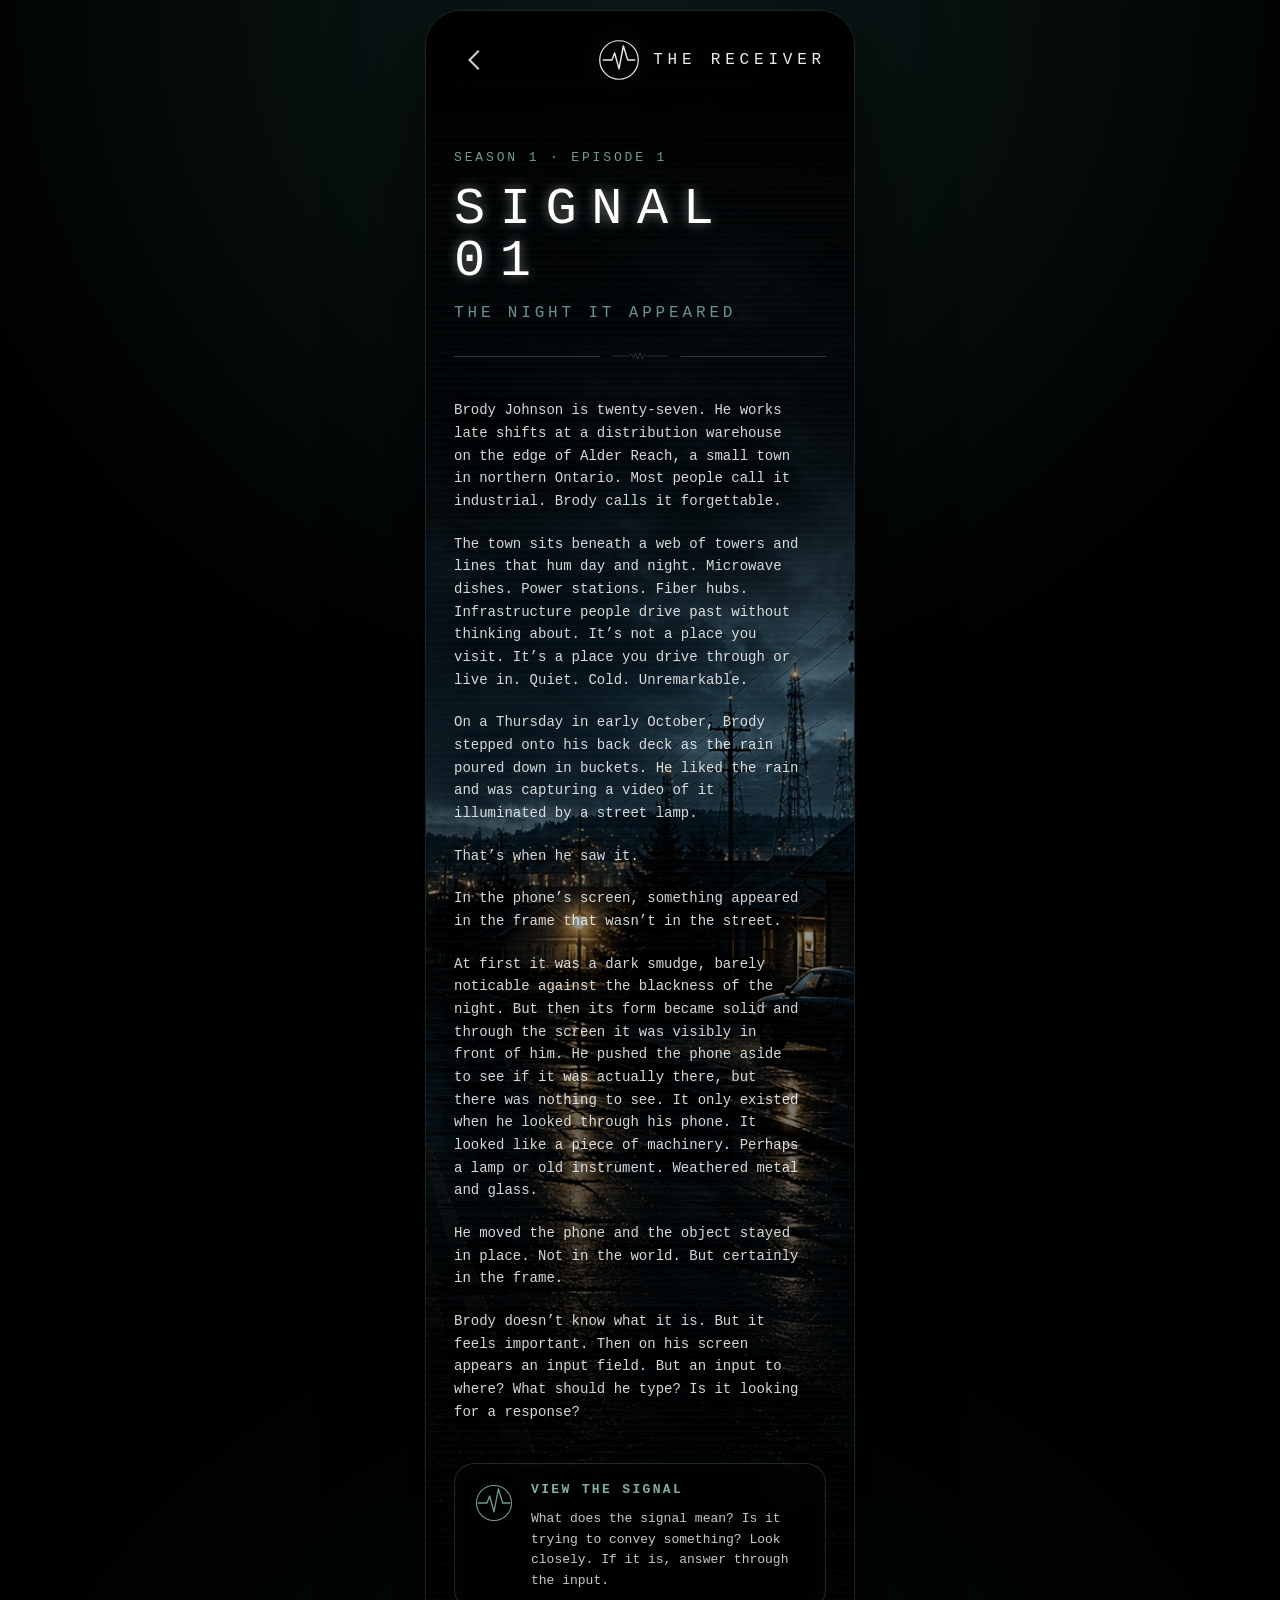
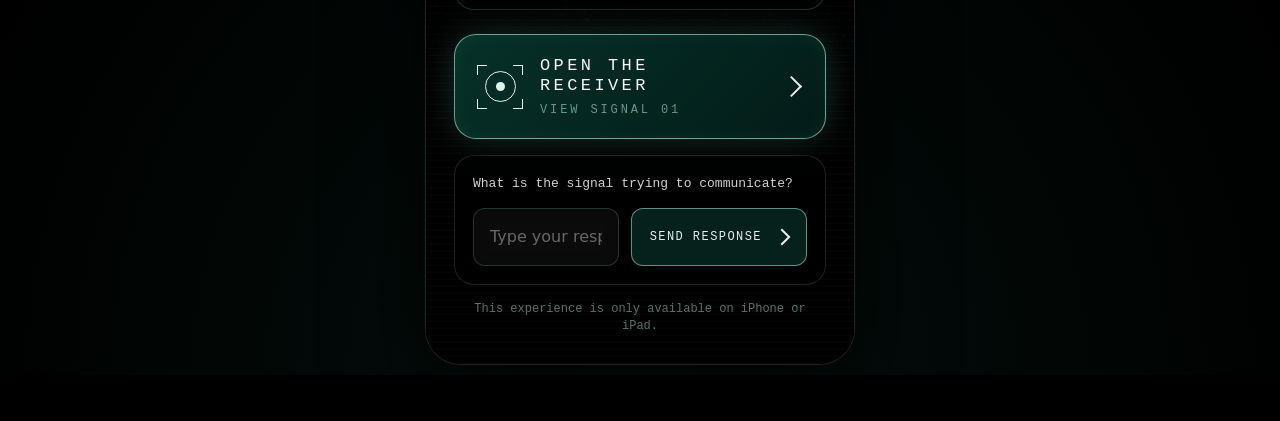
==== commit b3c1a215: "Update episode-1.html" ====
--- a/episode-1.html
+++ b/episode-1.html
@@ -83,7 +83,7 @@
           </p>
 
           <p>
-            Brody doesn’t know what it is. But it feels important. He quickly records it from all sides for future inspection.
+            Brody doesn’t know what it is. But it feels important. Then on his screen appears an input field. But an input to where? What should he type? Is it looking for a response? 
           </p>
         </section>
 
@@ -96,9 +96,9 @@
           </div>
 
           <div>
-            <h2>A recorded signal remains.</h2>
+            <h2>View the Signal</h2>
             <p>
-              What does the signal mean? Is it trying to convey meaning? Look closely. If it is, answer through the Receiver.
+              What does the signal mean? Is it trying to convey something? Look closely. If it is, answer through the input.
             </p>
           </div>
         </aside>
@@ -139,7 +139,7 @@
             data-signal-endpoint="/api/signal-01/respond"
           >
             <label for="signal-response">
-              If you think the signal is trying to communicate, how would you respond?
+              What is the signal trying to communicate?
             </label>
 
             <div class="response-row">
@@ -153,7 +153,7 @@
               />
 
               <button type="submit" data-response-submit>
-                Talk to the Signal
+                Send Response
                 <span aria-hidden="true"></span>
               </button>
             </div>
